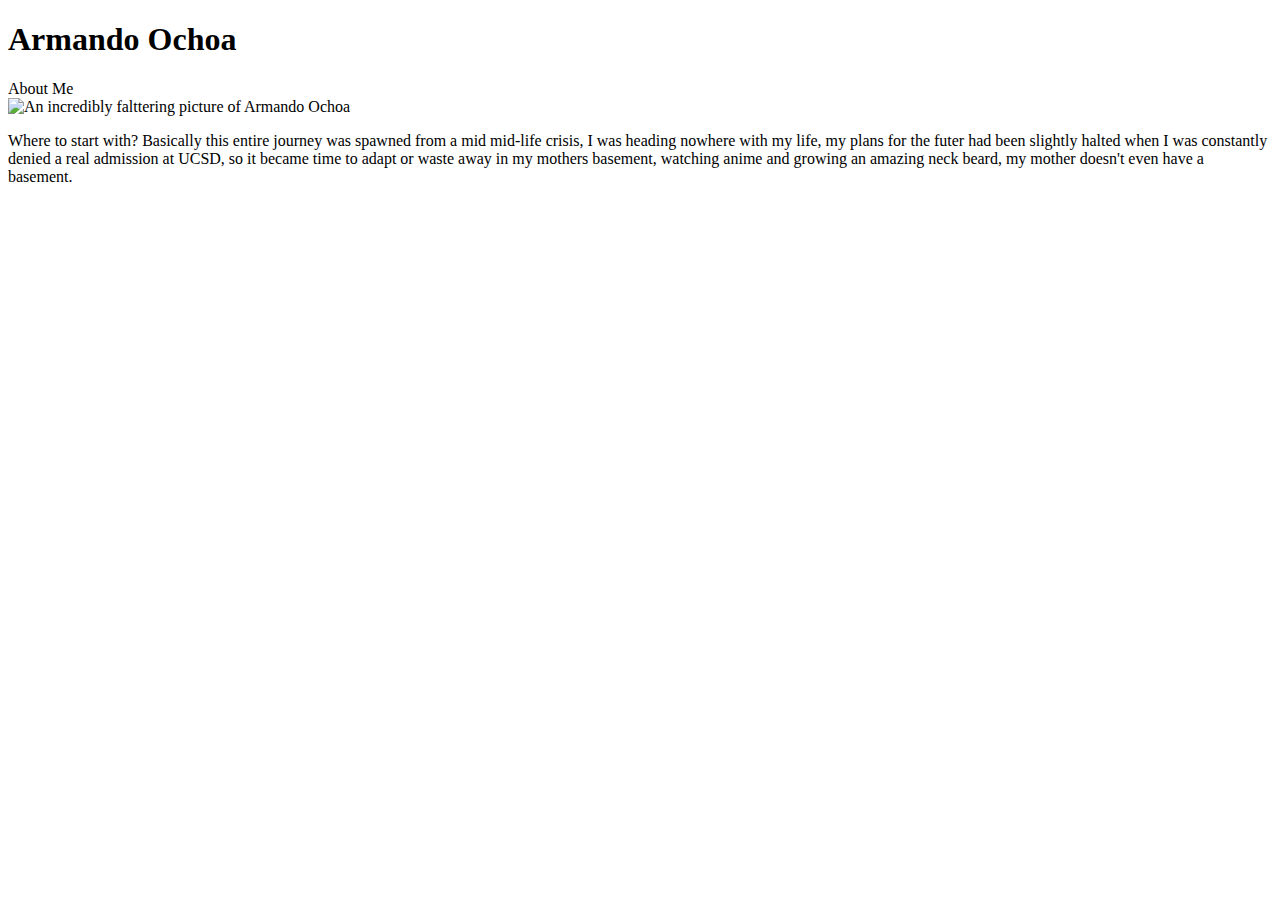
==== index.html @ c07419a4 "initial site files" ====
<!DOCTYPE html>
    <html lang="en-us">
        <head>
            <meta charset="UTF-8">

             <title>Hello I'm Armando Ochoa, let me show you what I can do</title>

        </head>

        <body>

            <h1 id="myName">Armando Ochoa</h1>

            <div id="aboutMe">About Me</div>

             <img src="" alt="An incredibly falttering picture of Armando Ochoa">

            <p>Where to start with? Basically this entire journey was spawned from a mid mid-life crisis, I was heading nowhere with my life, my plans
                for the futer had been slightly halted when I was constantly denied a real admission at UCSD, so it became time to adapt or waste away
                in my mothers basement, watching anime and growing an amazing neck beard, my mother doesn't even have a basement.
            </p>

            <p></p>
            
        </body>


    </html>
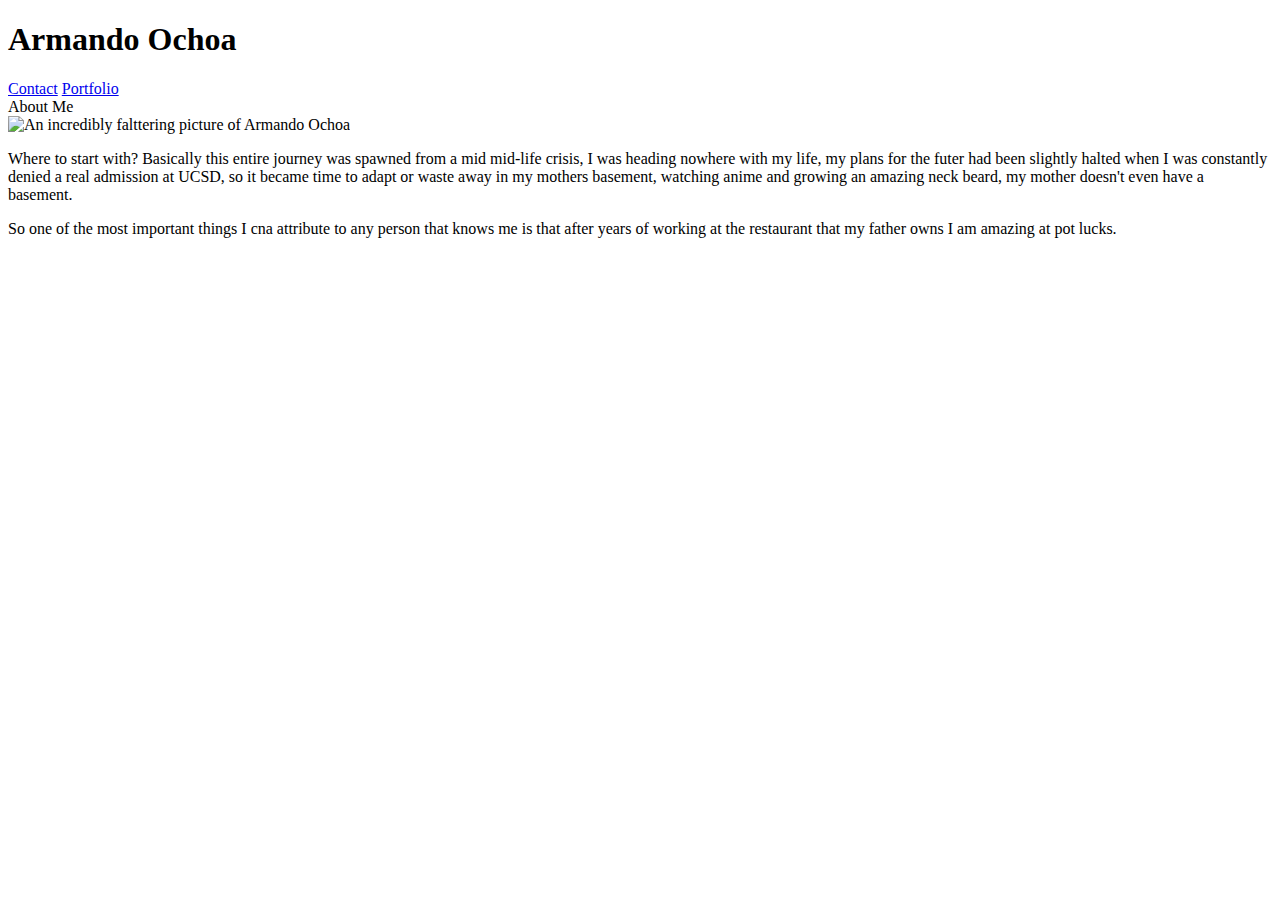
==== commit a0345a59: "changrs" ====
--- a/index.html
+++ b/index.html
@@ -3,25 +3,47 @@
         <head>
             <meta charset="UTF-8">
 
-             <title>Hello I'm Armando Ochoa, let me show you what I can do</title>
+             <title>Hello World I'm Armando Ochoa</title>
 
         </head>
 
         <body>
 
-            <h1 id="myName">Armando Ochoa</h1>
+            <h1 class="myName">Armando Ochoa</h1>
 
-            <div id="aboutMe">About Me</div>
+            <a href="contact.html">Contact</a>
 
-             <img src="" alt="An incredibly falttering picture of Armando Ochoa">
+            <a href="portfolio.html">Portfolio</a>
+    
+            <div class="bigGrayArea">
 
-            <p>Where to start with? Basically this entire journey was spawned from a mid mid-life crisis, I was heading nowhere with my life, my plans
-                for the futer had been slightly halted when I was constantly denied a real admission at UCSD, so it became time to adapt or waste away
-                in my mothers basement, watching anime and growing an amazing neck beard, my mother doesn't even have a basement.
-            </p>
+                <div id="aboutMe">About Me</div>
 
-            <p></p>
+                    <img src="/assets/images/flatteringPhoto1.jpeg" alt="An incredibly falttering picture of Armando Ochoa">
+
+                    <p>Where to start with? Basically this entire journey was spawned from a mid mid-life crisis, I was heading nowhere with my life, my plans
+                        for the futer had been slightly halted when I was constantly denied a real admission at UCSD, so it became time to adapt or waste away
+                        in my mothers basement, watching anime and growing an amazing neck beard, my mother doesn't even have a basement.
+                    </p>
+
+                    <p>So one of the most important things I cna attribute to any person that knows me is that after years of working at the restaurant 
+                        that my father owns I am amazing at pot lucks.
+                    </p>
+
+                </div>   
+           
+            </div>
             
+            <br>
+            
+            <div id="footer">
+
+                <div id="insideThing">
+
+                </div>
+
+            </div>
+
         </body>
 
 
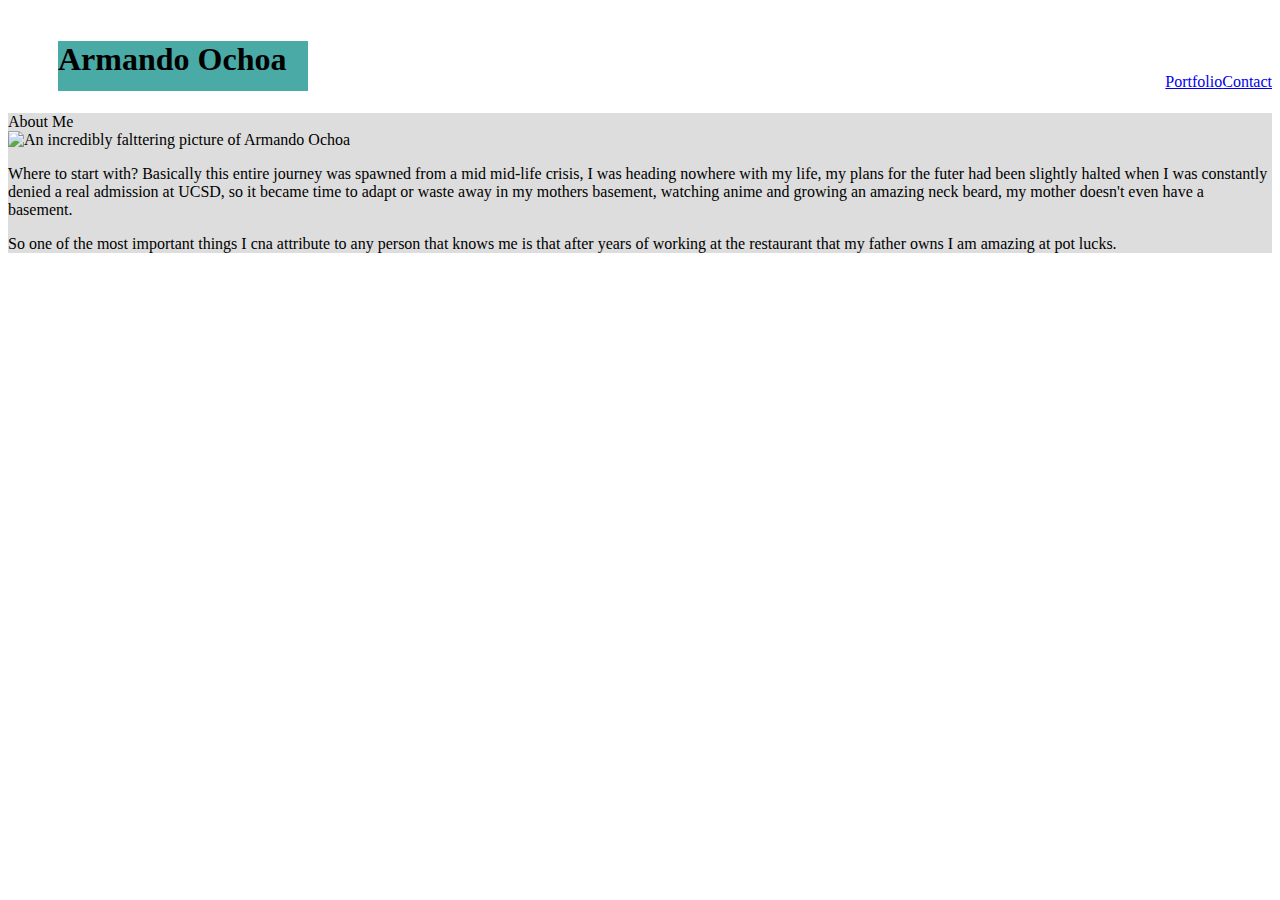
==== commit e8f7db2e: "looking nice" ====
--- a/index.html
+++ b/index.html
@@ -5,21 +5,23 @@
 
              <title>Hello World I'm Armando Ochoa</title>
 
+             <link rel= "stylesheet" type= "text/css" href="./assets/css/style.css">
+
         </head>
 
         <body>
 
             <h1 class="myName">Armando Ochoa</h1>
 
-            <a href="contact.html">Contact</a>
+            <a class="contact" href="contact.html">Contact</a>
 
-            <a href="portfolio.html">Portfolio</a>
+            <a class="portfolio" href="portfolio.html">Portfolio</a>
     
             <div class="bigGrayArea">
 
                 <div id="aboutMe">About Me</div>
 
-                    <img src="/assets/images/flatteringPhoto1.jpeg" alt="An incredibly falttering picture of Armando Ochoa">
+                    <img src="./assets/images/Photo on 11-14-18 at 11.22 AM" alt="An incredibly falttering picture of Armando Ochoa">
 
                     <p>Where to start with? Basically this entire journey was spawned from a mid mid-life crisis, I was heading nowhere with my life, my plans
                         for the futer had been slightly halted when I was constantly denied a real admission at UCSD, so it became time to adapt or waste away
--- a/assets/css/style.css
+++ b/assets/css/style.css
@@ -0,0 +1,39 @@
+.myName{
+    position: relative;
+    top: 20px;
+    left: 50px;
+    background-color: #4aaaa5;
+    height: 50px;
+    width: 250px;
+    border-color: #cccccc;
+    border-width: 3px;
+
+}
+
+.aboutMe{
+    float: right;
+    position: relative;
+    top: -20px;    
+}
+
+.contact{
+    float: right;
+    position: relative;
+    top: -20px;
+}
+
+.portfolio{
+    float: right;
+    position: relative;
+    top: -20px;
+}
+
+.bigGrayArea{
+    background-color: #dddddd;
+    position: relative;
+    top: 20px;
+    width: 100%;
+    height: 100%;
+}
+
+
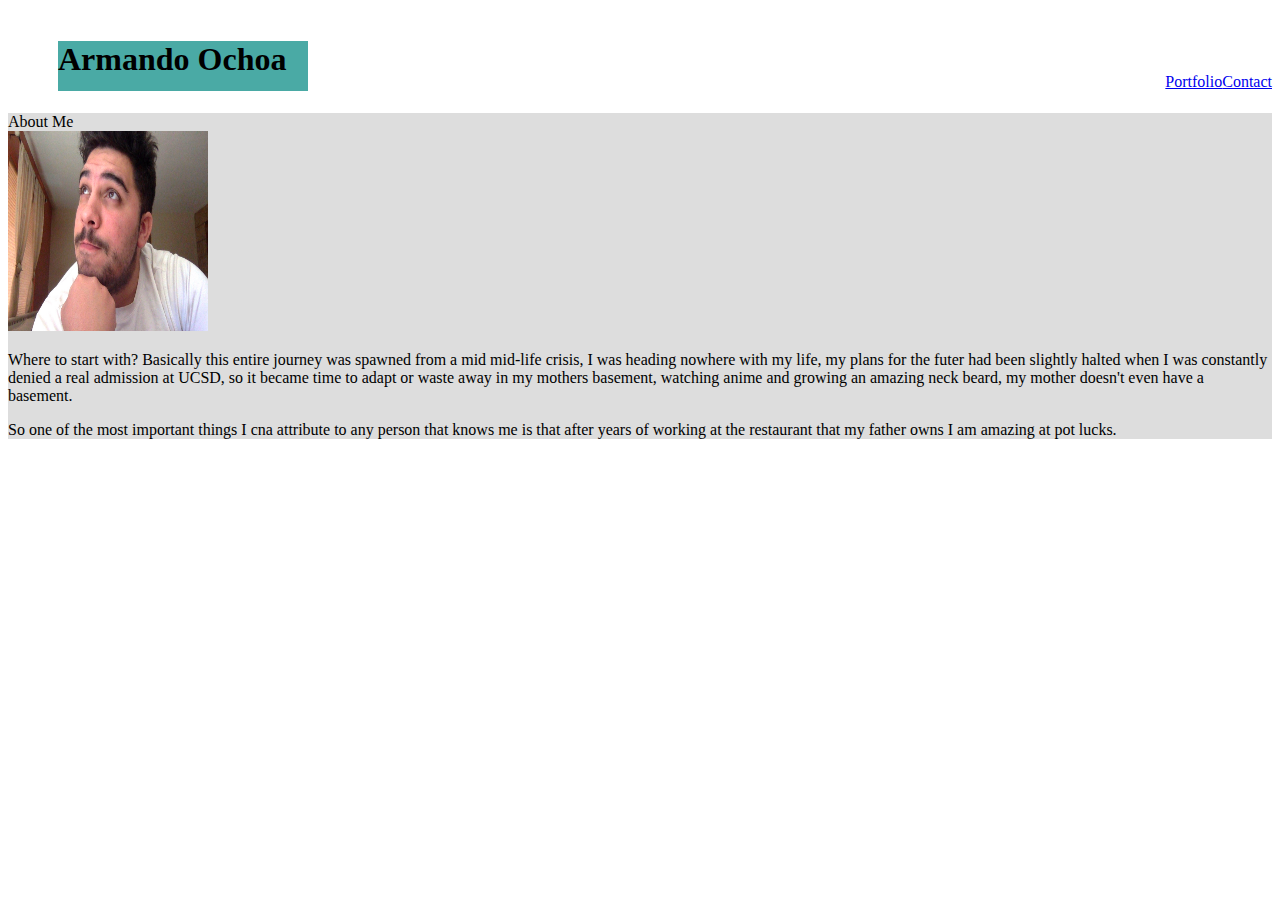
==== commit 1daf7416: "finished the basic html now will work on css" ====
--- a/index.html
+++ b/index.html
@@ -21,7 +21,7 @@
 
                 <div id="aboutMe">About Me</div>
 
-                    <img src="./assets/images/Photo on 11-14-18 at 11.22 AM" alt="An incredibly falttering picture of Armando Ochoa">
+                    <img src="./assets/images/imgShorterName.jpg" alt="An incredibly falttering picture of Armando Ochoa" height="200" width="200">
 
                     <p>Where to start with? Basically this entire journey was spawned from a mid mid-life crisis, I was heading nowhere with my life, my plans
                         for the futer had been slightly halted when I was constantly denied a real admission at UCSD, so it became time to adapt or waste away
--- a/assets/css/style.css
+++ b/assets/css/style.css
@@ -36,4 +36,7 @@
     height: 100%;
 }
 
-
+#hangman{
+    width: 100px;
+    height: 100p;
+}
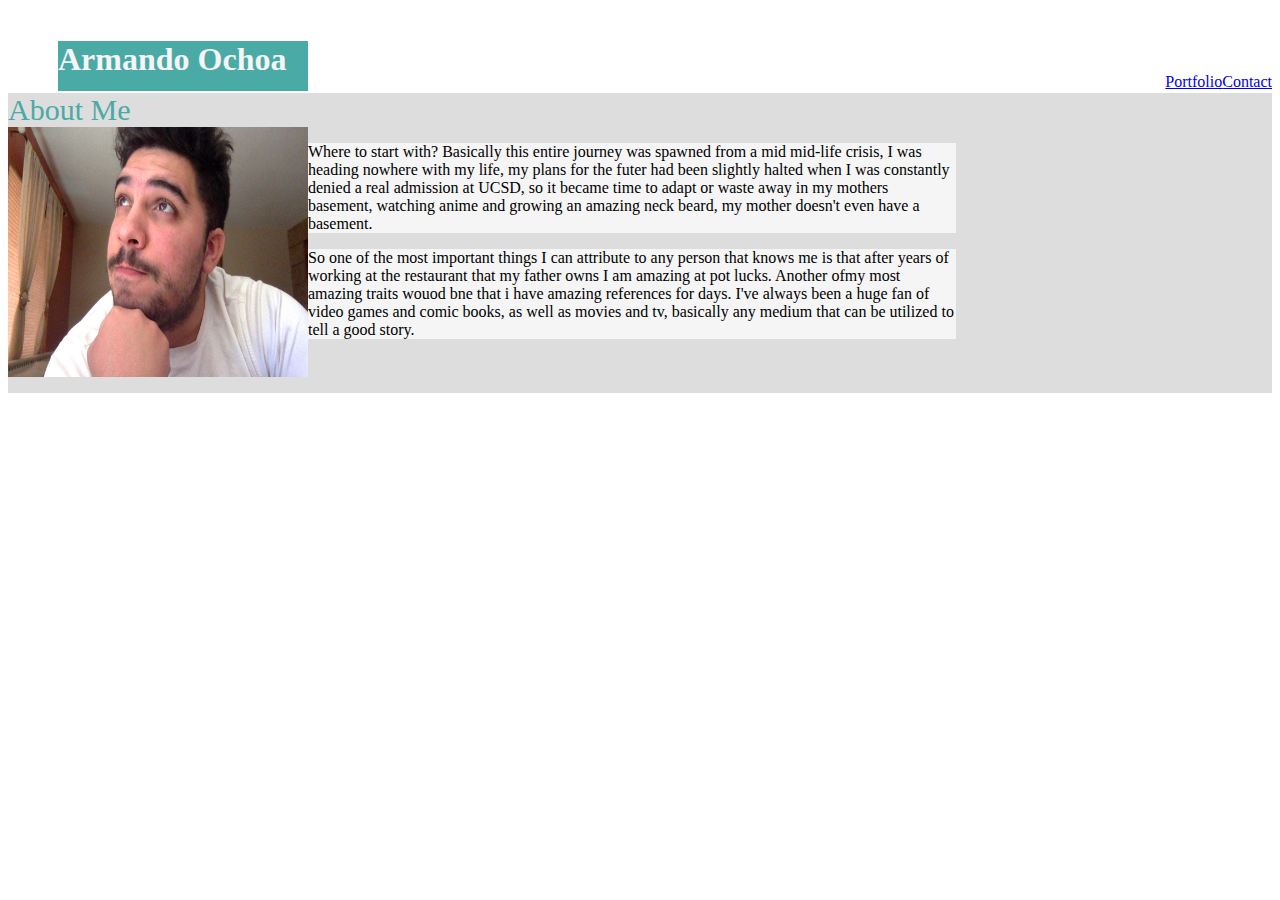
==== commit 8859a2d9: "finished index to best of ability, have centered <div id=contact box>, now must re size entery boxes" ====
--- a/index.html
+++ b/index.html
@@ -5,7 +5,7 @@
 
              <title>Hello World I'm Armando Ochoa</title>
 
-             <link rel= "stylesheet" type= "text/css" href="./assets/css/style.css">
+             <link rel= "stylesheet" type= "text/css" href= "./assets/css/style.css">
 
         </head>
 
@@ -19,17 +19,18 @@
     
             <div class="bigGrayArea">
 
-                <div id="aboutMe">About Me</div>
+                <div id="aboutme">About Me</div>
 
-                    <img src="./assets/images/imgShorterName.jpg" alt="An incredibly falttering picture of Armando Ochoa" height="200" width="200">
+                    <img id="sexyMe" src="./assets/images/imgShorterName.jpg" alt="An incredibly falttering picture of Armando Ochoa" height="250" width="300">
 
-                    <p>Where to start with? Basically this entire journey was spawned from a mid mid-life crisis, I was heading nowhere with my life, my plans
+                    <p id= "p1">Where to start with? Basically this entire journey was spawned from a mid mid-life crisis, I was heading nowhere with my life, my plans
                         for the futer had been slightly halted when I was constantly denied a real admission at UCSD, so it became time to adapt or waste away
                         in my mothers basement, watching anime and growing an amazing neck beard, my mother doesn't even have a basement.
-                    </p>
-
-                    <p>So one of the most important things I cna attribute to any person that knows me is that after years of working at the restaurant 
-                        that my father owns I am amazing at pot lucks.
+                    </p>   
+                    <p id= "p2">So one of the most important things I can attribute to any person that knows me is that after years of working at the restaurant 
+                        that my father owns I am amazing at pot lucks. Another ofmy most amazing traits wouod bne that i have amazing references for days.
+                        I've always been a huge fan of video games and comic books, as well as movies and tv, basically any medium that can be utilized to tell 
+                        a good story.
                     </p>
 
                 </div>   
--- a/assets/css/style.css
+++ b/assets/css/style.css
@@ -2,6 +2,7 @@
     position: relative;
     top: 20px;
     left: 50px;
+    color: whitesmoke;
     background-color: #4aaaa5;
     height: 50px;
     width: 250px;
@@ -10,10 +11,19 @@
 
 }
 
+#aboutme{
+    font-size: 30px;
+    color: #4aaaa5;  
+}
+
+#sexyMe{
+    float: left;
+}
+
 .aboutMe{
     float: right;
     position: relative;
-    top: -20px;    
+    top: -20px;
 }
 
 .contact{
@@ -29,14 +39,30 @@
 }
 
 .bigGrayArea{
+    border: black;
+    border-width: medium;
     background-color: #dddddd;
-    position: relative;
-    top: 20px;
     width: 100%;
-    height: 100%;
+    height: 300px;
 }
 
-#hangman{
-    width: 100px;
-    height: 100p;
+#p1{
+    background-color: whitesmoke;
+    width: 75%;
+    height: auto;
 }
+
+#p2{
+    background-color: whitesmoke;
+    width: 75%;
+    height: auto;
+}
+
+#contactBox{
+    width: 50%;
+    height: 80%;
+    background-color: whitesmoke;
+    position: relative;
+    top: 5px;
+    left: 25%;
+}
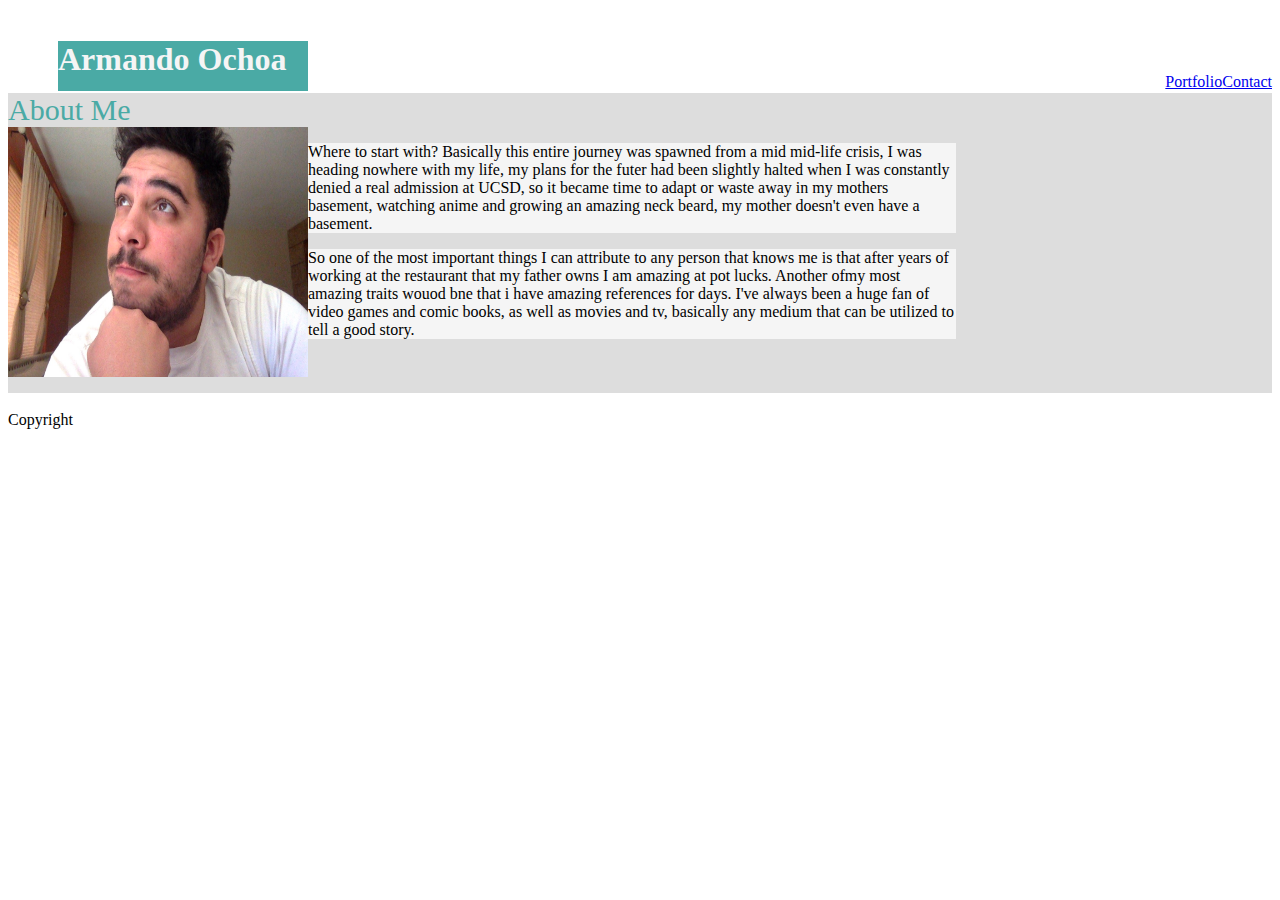
==== commit 5972fd14: "was able to change the overall table lay out and align the portfolio links in the images" ====
--- a/index.html
+++ b/index.html
@@ -38,16 +38,8 @@
             </div>
             
             <br>
-            
-            <div id="footer">
-
-                <div id="insideThing">
-
-                </div>
-
-            </div>
 
         </body>
 
-
+        <footer>Copyright</footer>
     </html>--- a/assets/css/style.css
+++ b/assets/css/style.css
@@ -66,3 +66,66 @@
     top: 5px;
     left: 25%;
 }
+
+.bigGrayAreaP{
+    border: black;
+    border-width: medium;
+    background-color: #dddddd;
+    width: auto;
+    height: auto;
+}
+
+.grid-container{
+    position: relative;
+    top: 20px;
+    left: 25px;
+    display: grid;
+    grid-template-columns: auto auto;
+    padding: 10px;
+    background-color: whitesmoke;
+}
+
+#hangLink{
+    position: relative;
+    left: -200px;
+    top: -10px;
+    height: auto;
+    width: auto;
+    background-color: turquoise;
+}
+
+#rpgLink{
+    position: relative;
+    left: -200px;
+    top: -10px;
+    height: auto;
+    width: auto;
+    background-color: turquoise;
+}
+
+#triviaLink{
+    position: relative;
+    left: -200px;
+    top: -10px;
+    height: auto;
+    width: auto;
+    background-color: turquoise;
+}
+
+#rutgerLink{
+    position: relative;
+    left: -200px;
+    top: -10px;
+    height: auto;
+    width: auto;
+    background-color: turquoise;
+}
+
+#rockLink{
+    position: relative;
+    left: -200px;
+    top: -10px;
+    height: auto;
+    width: auto;
+    background-color: turquoise;
+}